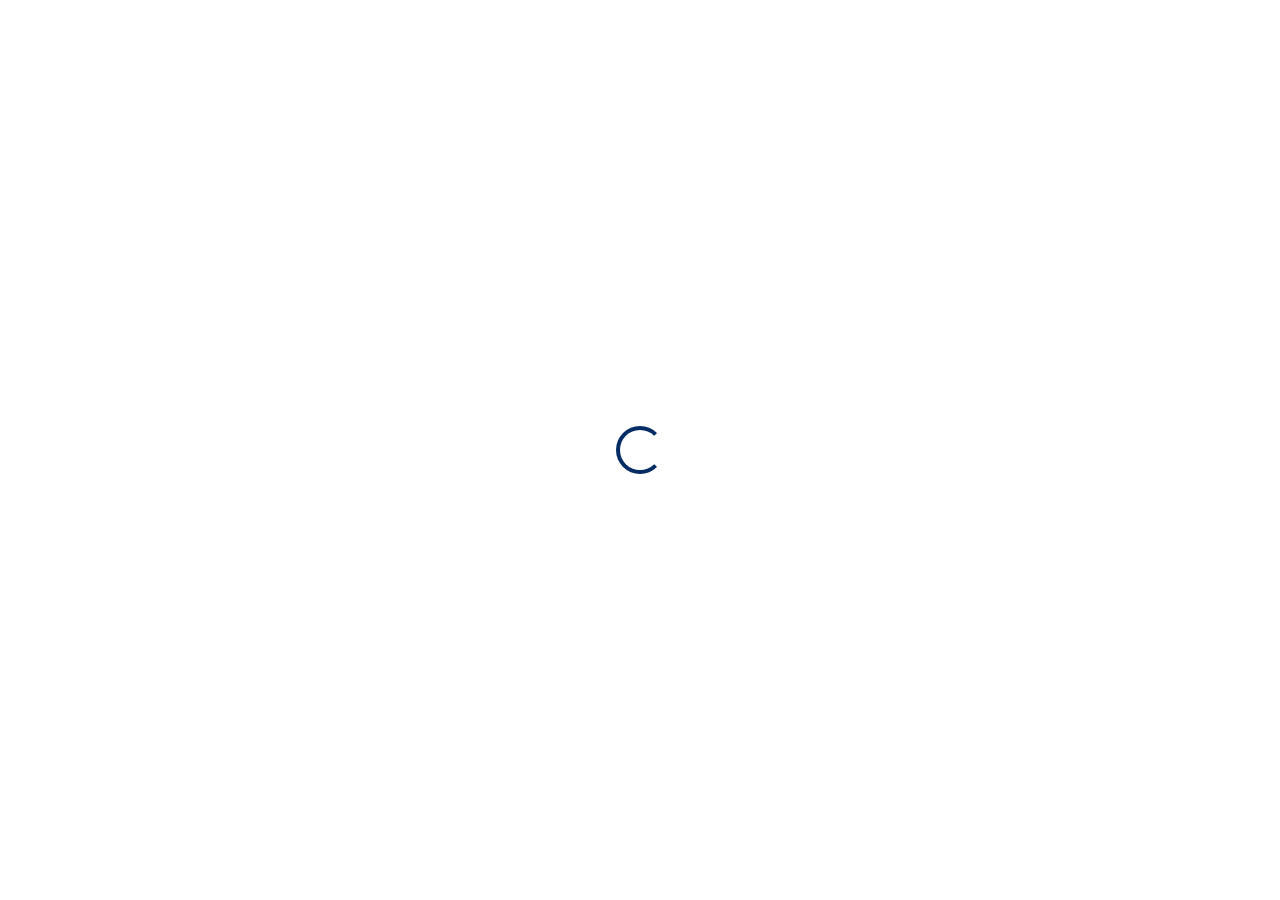
==== public/index.html @ 30552579 "sync" ====
<!--/-->
<!doctype html>
<html lang="en">
<head>
  <link rel="preconnect" href="https://cdn.jsdelivr.net">
  <script type="importmap">
    {
      "imports": {
        "vue": "https://unpkg.com/vue@3.5.35/dist/vue.esm-browser.prod.js",
        "vue-router": "https://unpkg.com/vue-router@5.1.0/dist/vue-router.esm-browser.prod.js"
      }
    }
  </script>
  <script type="module">
import { createApp } from 'vue'
import { createRouter, createWebHistory } from 'vue-router'


const INDEX_FALLBACK_SIGNATURE = '<!--/-->',
      THEME_INDEX              = 'index',
      THEME_STYLE              = 'style',
      THEME_404                = '404'


function moduleNameHtml(templateId) {
  return `${ location.origin }/modules/theme/${ templateId }.html`
}

function moduleNameJs(templateId) {
  return `${ location.origin }/modules/theme/${ templateId }.js`
}

function moduleNameCss(templateId) {
  return `${ location.origin }/modules/theme/${ templateId }.css`
}

async function load(templateId) {
  let template = '', functions = {}

  try {
    const moduleName = moduleNameHtml(templateId)

    const response = await fetch(moduleName),
          error = new TypeError(`Failed to fetch dynamically imported module: ${ moduleName }`)

    if (response.status != 200) throw error

    const body = await response.text()

    if (body.startsWith(INDEX_FALLBACK_SIGNATURE)) throw error

    template = body
  } catch (e) { console.error(e) }

  {
    const moduleName = moduleNameJs(templateId)
    try {
      functions = await import(moduleName)
    } catch (e) {
      console.error(new TypeError(`Failed to fetch dynamically imported module: ${ moduleName }`))
    }
  }

  template = functions.template || template

  if (template && templateId !== THEME_INDEX) template = `<link href="${ moduleNameCss(templateId) }" rel="stylesheet">`.concat(template)

  return { ...functions, template }
}


let config

try {
  config = await (await fetch('/modules/config.json')).json()
} catch (e) {
  console.error(e)
  document.body.textContent = e.message
  throw e
}

const app = createApp(await load(THEME_INDEX)),
      router = createRouter({ history: createWebHistory() })


{
  const preload = document.createElement('link')
  preload.rel = 'preload'
  preload.href = moduleNameHtml(THEME_404)
  preload.as = 'fetch'
  preload.fetchPriority = 'high'
  document.head.appendChild(preload)
}

{
  const preload = document.createElement('link')
  preload.rel = 'modulepreload'
  preload.href = moduleNameJs(THEME_404)
  preload.fetchPriority = 'high'
  document.head.appendChild(preload)
}

{
  const preload = document.createElement('link')
  preload.rel = 'preload'
  preload.href = moduleNameCss(THEME_404)
  preload.as = 'style'
  document.head.appendChild(preload)
}


for (let templateId in config.routes) {

  const path = config.routes[templateId]

  templateId = templateId.replaceAll('/', '').trim().toLowerCase()

  if (templateId === THEME_INDEX) continue
  if (templateId === THEME_STYLE) continue
  if (templateId === THEME_404) continue

  const component = () => load(templateId)

  router.addRoute({ path, component })

  {
    const preload = document.createElement('link')
    preload.rel = 'preload'
    preload.href = moduleNameHtml(templateId)
    preload.as = 'fetch'
    preload.fetchPriority = 'low'
    document.head.appendChild(preload)
  }

  {
    const preload = document.createElement('link')
    preload.rel = 'modulepreload'
    preload.href = moduleNameJs(templateId)
    document.head.appendChild(preload)
  }

  {
    const preload = document.createElement('link')
    preload.rel = 'preload'
    preload.href = moduleNameCss(templateId)
    preload.as = 'style'
    document.head.appendChild(preload)
  }
}

router.addRoute({ path: '/:pathMatch(.*)*', component: () => load(THEME_404) })


app.use(router)
app.mount(document.body)
  </script>
  <noscript>
    <meta http-equiv="refresh" content="0;url=/noscript.html">
  </noscript>
  <link href="/modules/theme/style.css" rel="stylesheet">
  <meta charset="utf-8">
  <meta name="viewport" content="width=device-width, initial-scale=1.0">
</head>
<body>
  <link href="https://cdn.jsdelivr.net/npm/bootstrap@5.3.8/dist/css/bootstrap.min.css" rel="stylesheet" crossorigin="anonymous">
  <script src="https://cdn.jsdelivr.net/npm/bootstrap@5.3.8/dist/js/bootstrap.bundle.min.js" integrity="sha384-FKyoEForCGlyvwx9Hj09JcYn3nv7wiPVlz7YYwJrWVcXK/BmnVDxM+D2scQbITxI" crossorigin="anonymous"></script>
  <div class="position-fixed top-0 start-0 vh-100 vw-100 d-flex justify-content-center align-items-center bg-body bg-opacity-75" style="z-index: 9999;">
    <div class="spinner-border text-primary-emphasis" role="status" style="width: 3rem; height: 3rem;"></div>
  </div>
</body>
</html>
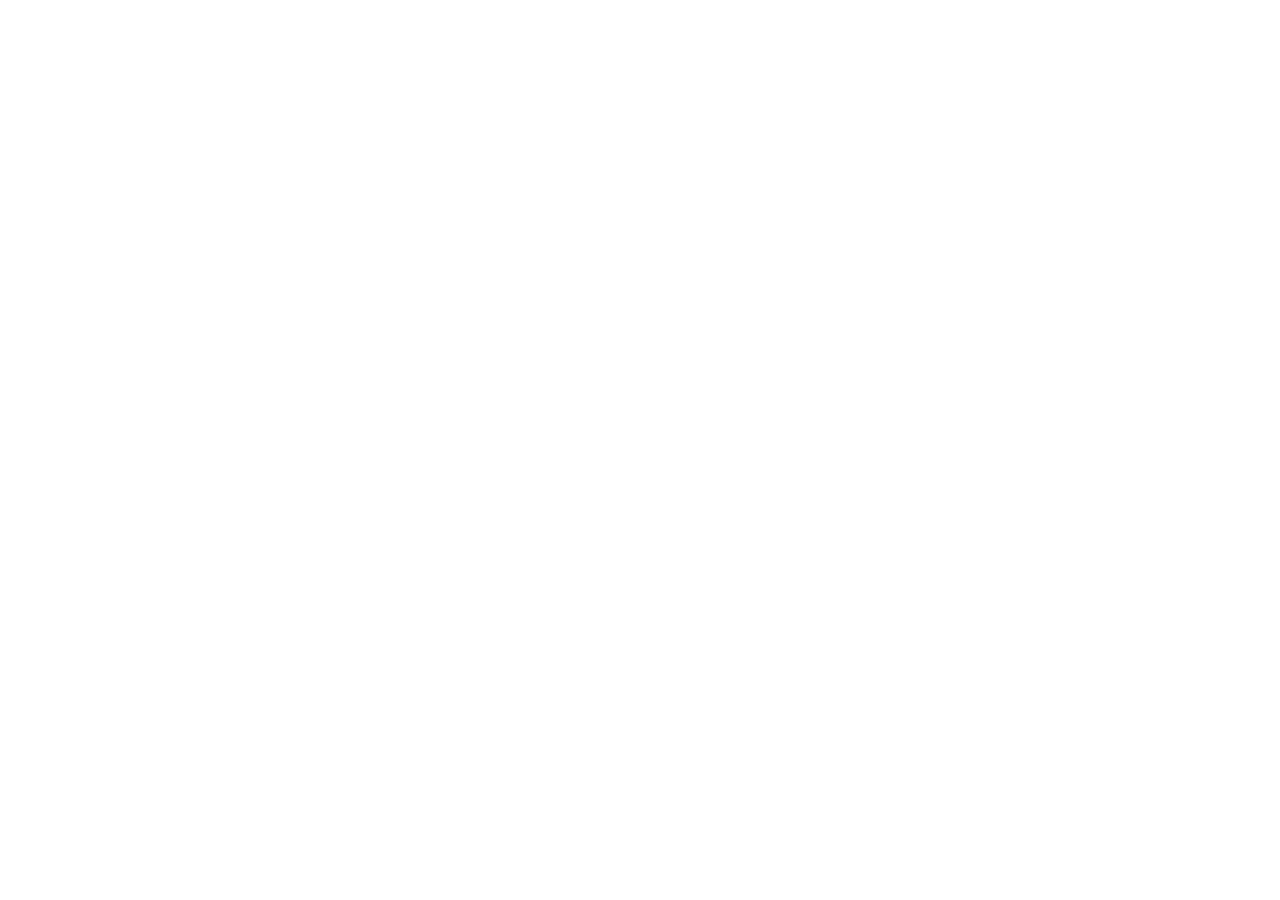
==== commit 72334062: "sync" ====
--- a/public/index.html
+++ b/public/index.html
@@ -2,14 +2,20 @@
 <!doctype html>
 <html lang="en">
 <head>
-  <link rel="preconnect" href="https://cdn.jsdelivr.net">
   <script type="importmap">
     {
       "imports": {
         "vue": "https://unpkg.com/vue@3.5.35/dist/vue.esm-browser.prod.js",
-        "vue-router": "https://unpkg.com/vue-router@5.1.0/dist/vue-router.esm-browser.prod.js"
+        "vue-router": "https://unpkg.com/vue-router@5.1.0/dist/vue-router.esm-browser.prod.js",
+        "@material/web/": "https://esm.run/@material/web/"
       }
     }
+  </script>
+  <script type="module">
+    import '@material/web/all.js';
+    import {styles as typescaleStyles} from '@material/web/typography/md-typescale-styles.js';
+
+    document.adoptedStyleSheets.push(typescaleStyles.styleSheet);
   </script>
   <script type="module">
 import { createApp } from 'vue'
@@ -79,8 +85,7 @@
   throw e
 }
 
-const app = createApp(await load(THEME_INDEX)),
-      router = createRouter({ history: createWebHistory() })
+const app = createApp(await load(THEME_INDEX))
 
 
 {
@@ -109,6 +114,8 @@
 }
 
 
+const routes = []
+
 for (let templateId in config.routes) {
 
   const path = config.routes[templateId]
@@ -121,7 +128,7 @@
 
   const component = () => load(templateId)
 
-  router.addRoute({ path, component })
+  routes.push({ path, component })
 
   {
     const preload = document.createElement('link')
@@ -148,8 +155,10 @@
   }
 }
 
-router.addRoute({ path: '/:pathMatch(.*)*', component: () => load(THEME_404) })
+routes.push({ path: '/:pathMatch(.*)*', component: () => load(THEME_404) })
 
+
+const router = createRouter({ history: createWebHistory(), routes })
 
 app.use(router)
 app.mount(document.body)
@@ -162,10 +171,22 @@
   <meta name="viewport" content="width=device-width, initial-scale=1.0">
 </head>
 <body>
-  <link href="https://cdn.jsdelivr.net/npm/bootstrap@5.3.8/dist/css/bootstrap.min.css" rel="stylesheet" crossorigin="anonymous">
-  <script src="https://cdn.jsdelivr.net/npm/bootstrap@5.3.8/dist/js/bootstrap.bundle.min.js" integrity="sha384-FKyoEForCGlyvwx9Hj09JcYn3nv7wiPVlz7YYwJrWVcXK/BmnVDxM+D2scQbITxI" crossorigin="anonymous"></script>
-  <div class="position-fixed top-0 start-0 vh-100 vw-100 d-flex justify-content-center align-items-center bg-body bg-opacity-75" style="z-index: 9999;">
-    <div class="spinner-border text-primary-emphasis" role="status" style="width: 3rem; height: 3rem;"></div>
+  <style>
+    .fullscreen-loader {
+      position: fixed;
+      top: 0;
+      left: 0;
+      width: 100vw;
+      height: 100vh;
+      display: flex;
+      align-items: center;
+      justify-content: center;
+      background-color: #ffffff;
+      z-index: 9999;
+    }
+  </style>
+  <div class="fullscreen-loader">
+    <md-circular-progress indeterminate></md-circular-progress>
   </div>
 </body>
 </html>
